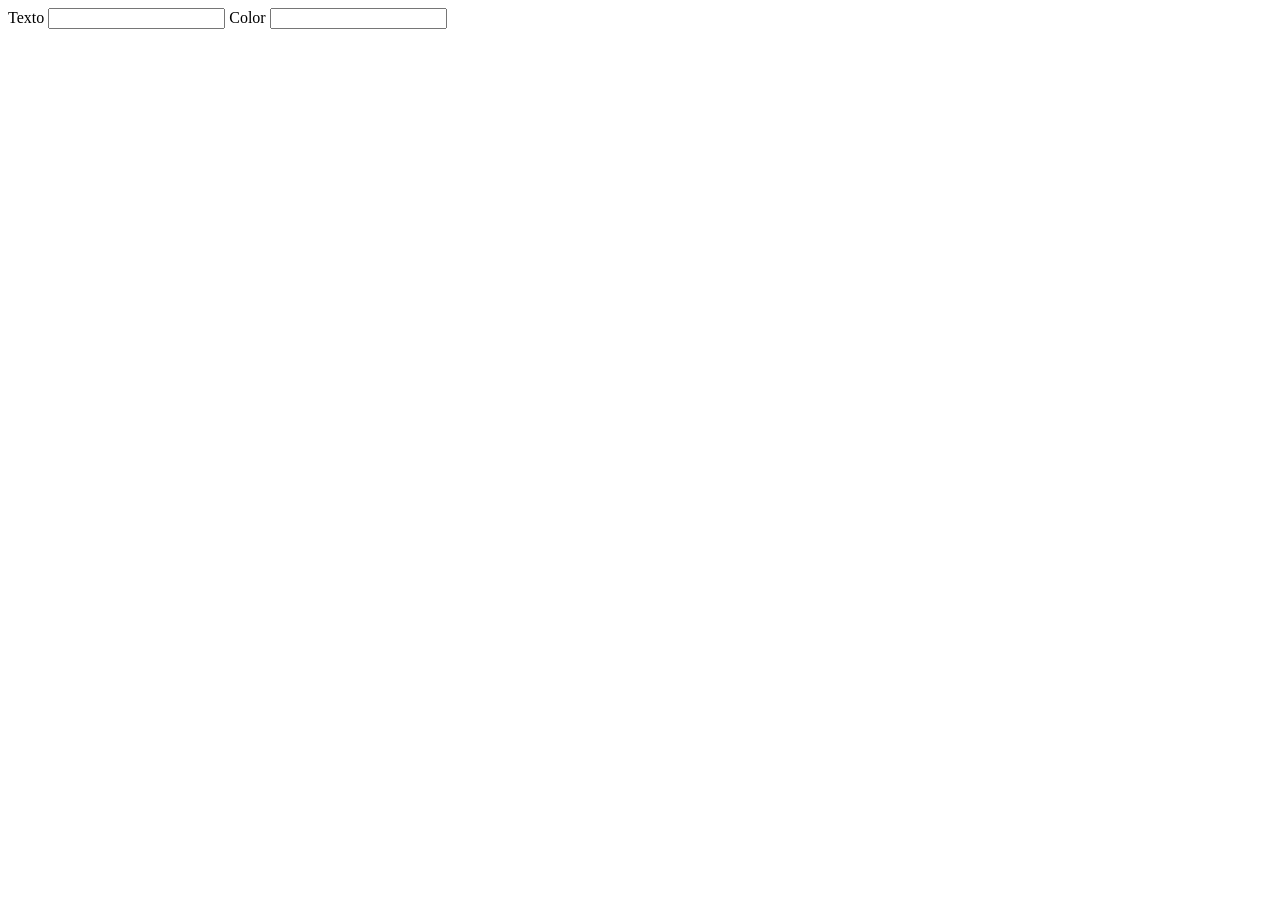
==== variaveis/Button/index.html @ 40ae8a0a "2414241244" ====
<!DOCTYPE html>
<html long="en">

<head>
  <meta charset="UTF-8">
  <meta name="viewport" content="width=device=width, initial-scale=1.0">
  <meta http-equiv="X-UA-Compatible" content="ie=edge">
  <title>Button Creator</title>
</head>

<body>
  <section class="button-creator">
    <form id="controles">
      <label for="texto">Texto</label>
      <input type="text" name="texto" id="texto">
      <label for="color">Color</label>
      <input type="text" name="color" id="color">
    </form>
  </section>
</body>

</html>
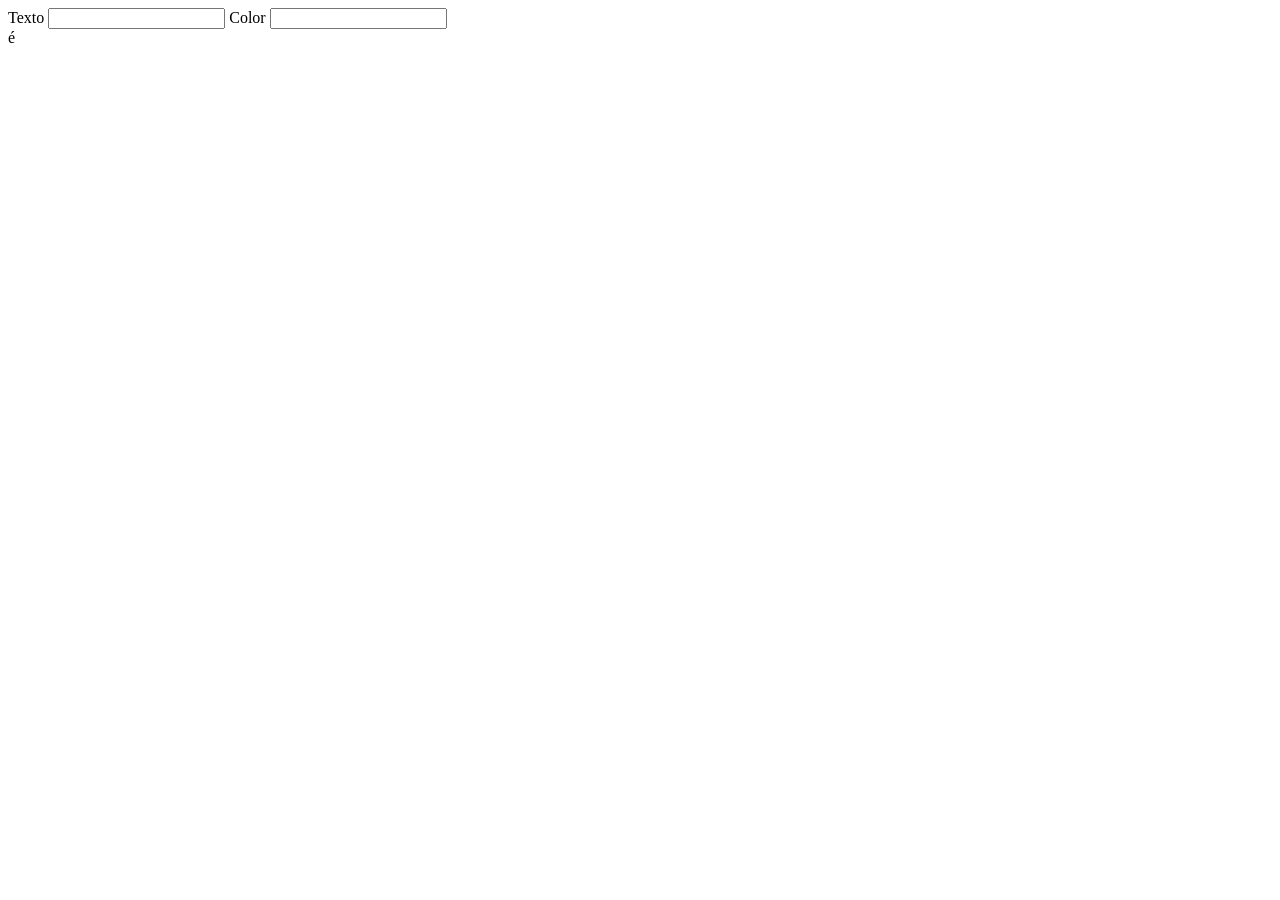
==== commit fa133328: "adsasdsad" ====
--- a/variaveis/Button/index.html
+++ b/variaveis/Button/index.html
@@ -17,6 +17,6 @@
       <input type="text" name="color" id="color">
     </form>
   </section>
-</body>
+</body> é
 
 </html>
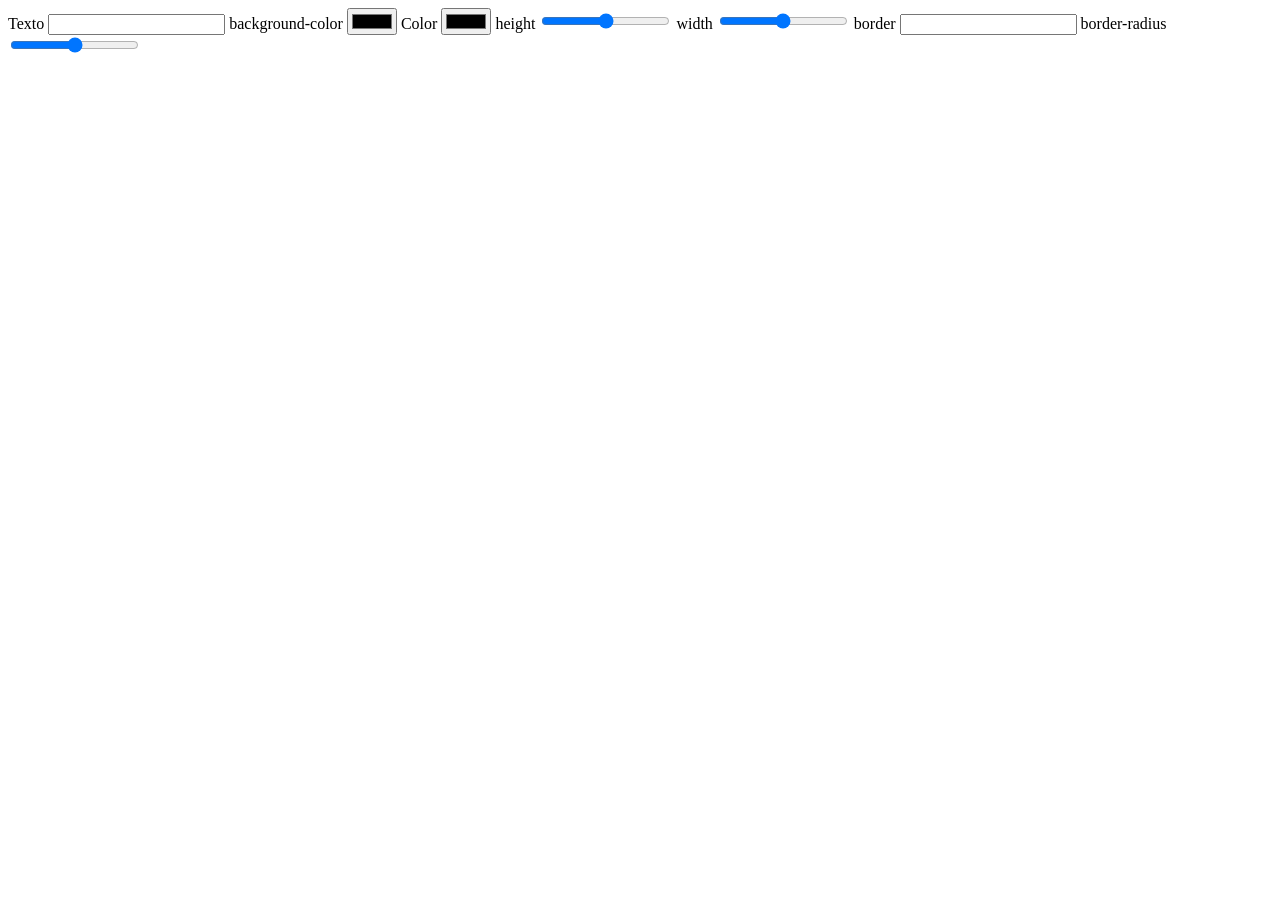
==== commit 43eaaae1: "a12421412424124152" ====
--- a/variaveis/Button/index.html
+++ b/variaveis/Button/index.html
@@ -13,10 +13,20 @@
     <form id="controles">
       <label for="texto">Texto</label>
       <input type="text" name="texto" id="texto">
-      <label for="color">Color</label>
-      <input type="text" name="color" id="color">
+      <label for="backgroundColor">background-color</label>
+      <input type="color" name="color" id="color">
+      <label for="backgroundColor">Color</label>
+      <input type="color" name="backgroundColor" id="backgroundColor">
+      <label for="height">height</label>
+      <input type="range" name="height" id="height" min="0" max="200">
+      <label for="width">width</label>
+      <input type="range" name="width" id="width" min="0" max="600">
+      <label for="border">border</label>
+      <input type="text" name="border" id="border">
+      <label for="borderRadius">border-radius</label>
+      <input type="range" name="borderRadius" id="borderRadius">
     </form>
   </section>
-</body> é
+</body>
 
 </html>
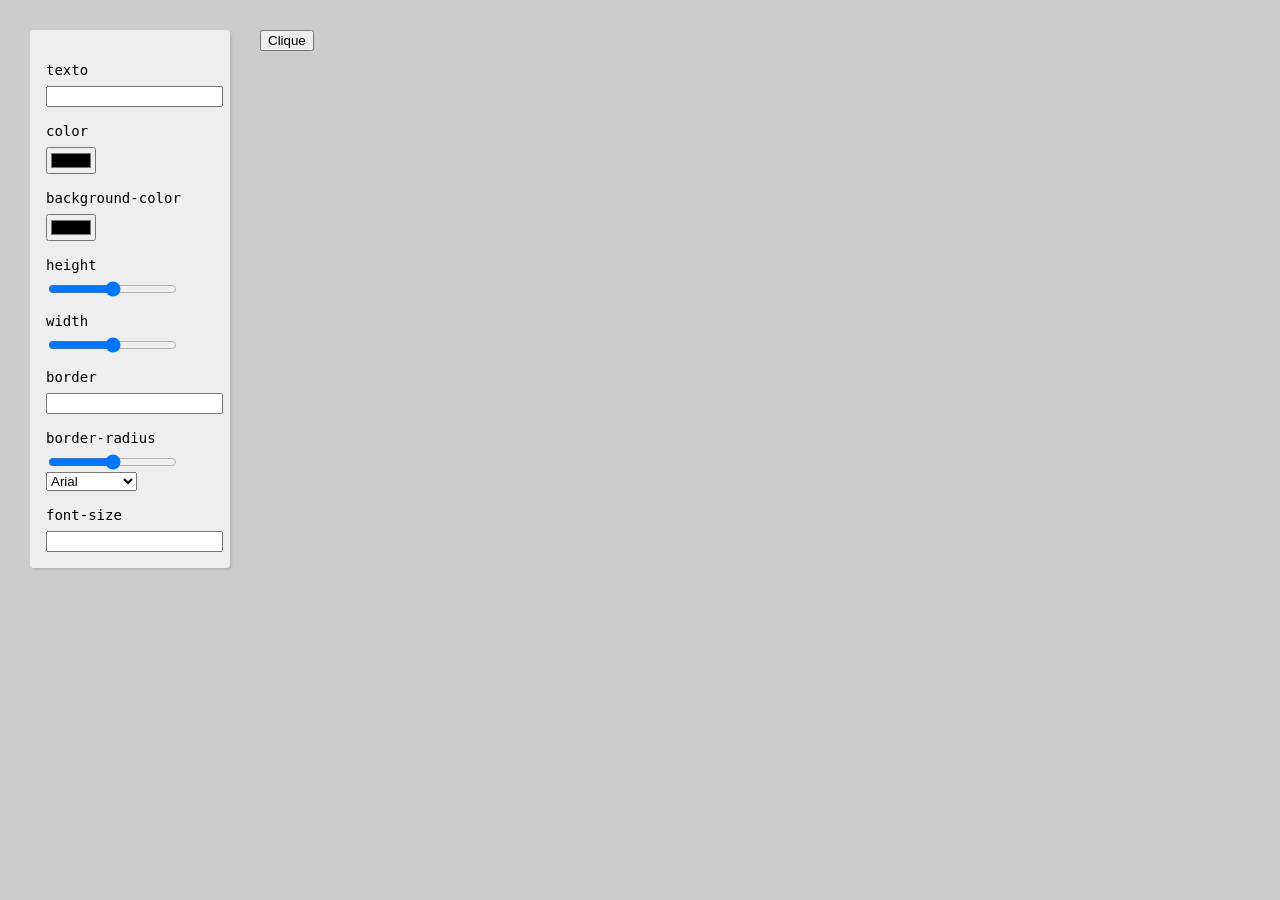
==== commit 73ffea8c: "1231232ug" ====
--- a/variaveis/Button/index.html
+++ b/variaveis/Button/index.html
@@ -1,21 +1,20 @@
 <!DOCTYPE html>
-<html long="en">
-
+<html lang="en">
 <head>
   <meta charset="UTF-8">
-  <meta name="viewport" content="width=device=width, initial-scale=1.0">
+  <meta name="viewport" content="width=device-width, initial-scale=1.0">
   <meta http-equiv="X-UA-Compatible" content="ie=edge">
   <title>Button Creator</title>
+  <link rel="stylesheet" href="style.css">
 </head>
-
 <body>
   <section class="button-creator">
     <form id="controles">
-      <label for="texto">Texto</label>
+      <label for="texto">texto</label>
       <input type="text" name="texto" id="texto">
+      <label for="color">color</label>
+      <input type="color" name="color" id="color">
       <label for="backgroundColor">background-color</label>
-      <input type="color" name="color" id="color">
-      <label for="backgroundColor">Color</label>
       <input type="color" name="backgroundColor" id="backgroundColor">
       <label for="height">height</label>
       <input type="range" name="height" id="height" min="0" max="200">
@@ -24,9 +23,20 @@
       <label for="border">border</label>
       <input type="text" name="border" id="border">
       <label for="borderRadius">border-radius</label>
-      <input type="range" name="borderRadius" id="borderRadius">
+      <input type="range" name="borderRadius" id="borderRadius" min="0" max="20">
+      <select name="fontFamily" id="fontFamily">
+        <option value="Arial">Arial</option>
+        <option value="Georgia">Georgia</option>
+        <option value="monospace">Monospace</option>
+      </select>
+      <label for="fontSize">font-size</label>
+      <input type="number" name="fontSize" id="fontSize">
     </form>
+    <section class="resultado">
+      <button class="btn">Clique</button>
+      <pre><code class="css"></code></pre>
+    </section>
   </section>
+  <script src="script.js"></script>
 </body>
-
 </html>
--- a/variaveis/Button/style.css
+++ b/variaveis/Button/style.css
@@ -0,0 +1,43 @@
+body {
+  margin: 0px;
+  background: #ccc;
+}
+
+label {
+  display: block;
+  margin-bottom: .5rem;
+  margin-top: 1rem;
+}
+
+input {
+  display: block;
+}
+
+.button-creator {
+  display: grid;
+  grid-gap: 30px;
+  padding: 30px;
+  grid-template-columns: 200px 1fr;
+}
+
+#controles {
+  font-family: 'IBM Plex Mono', monospace;
+  font-size: .875rem;
+  background: #eee;
+  padding: 1rem;
+  border-radius: 4px;
+  box-shadow: 2px 2px 2px 0 rgba(0,0,0,.1);
+}
+
+.css {
+  font-family: 'IBM Plex Mono', monospace;
+  color: #333;
+  margin-top: 40px;
+  display: flex;
+  flex-direction: column;
+}
+
+.css span {
+  display: block;
+  margin-bottom: .5rem;
+}
